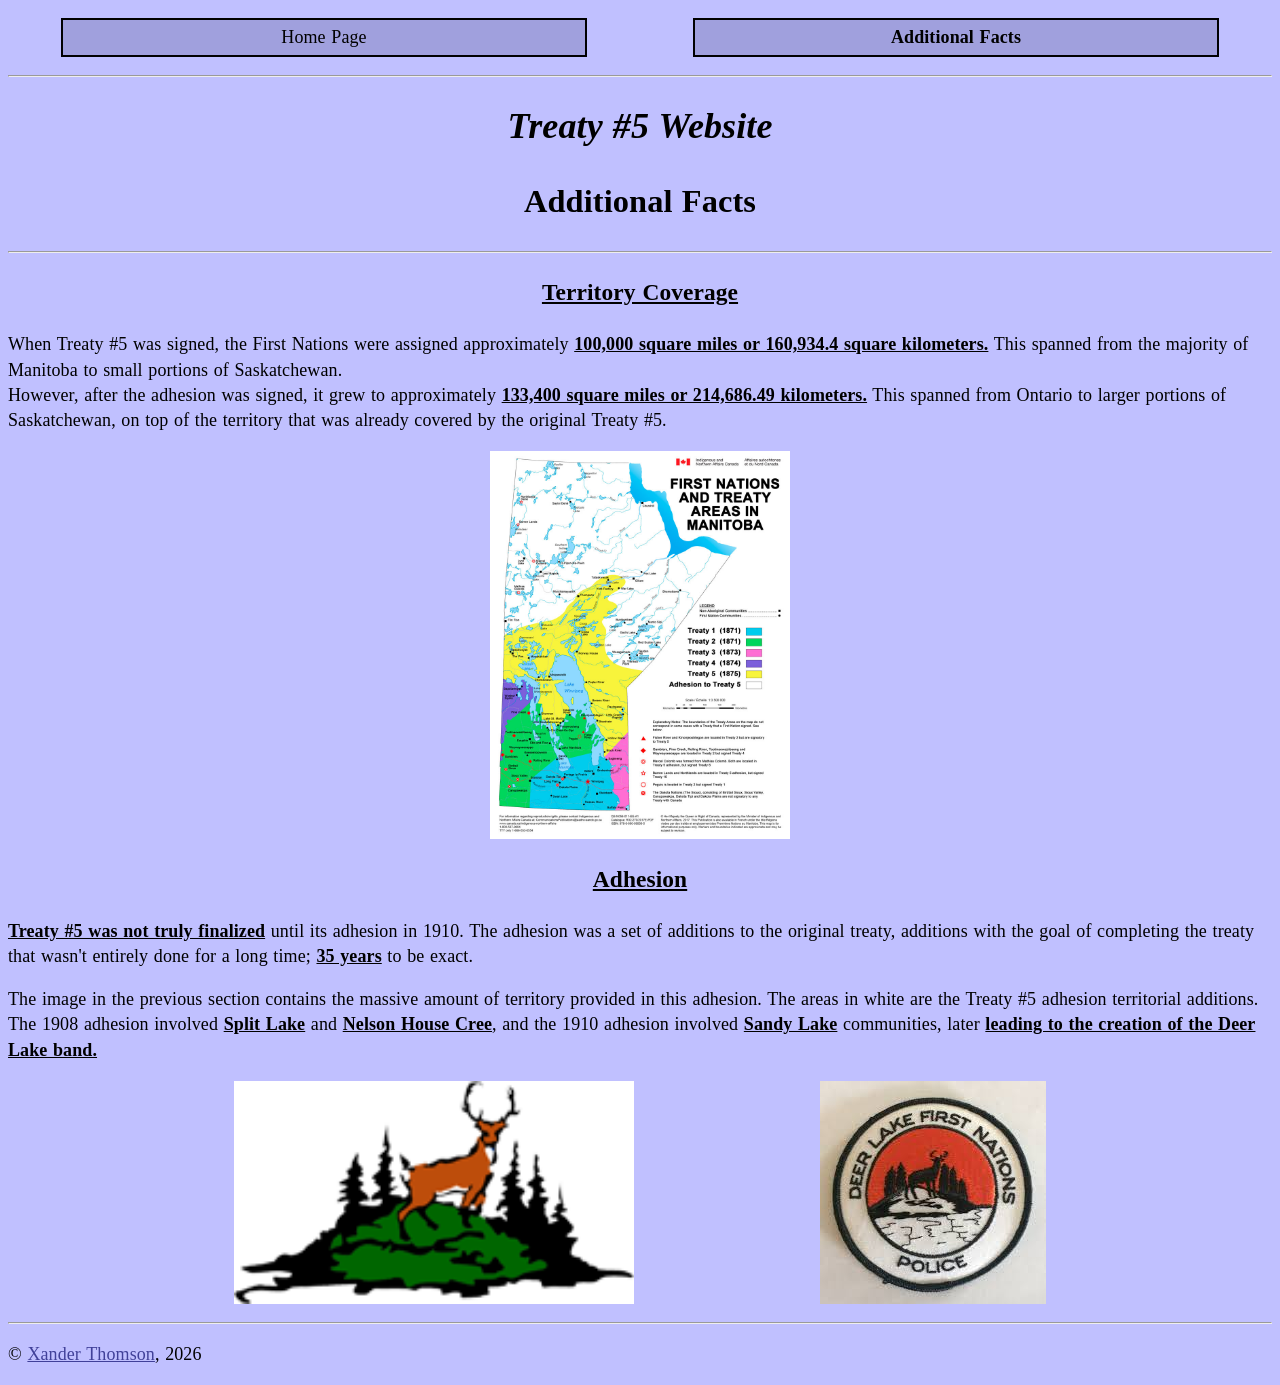
==== additional-facts.html @ 9a601546 "Commit for second-page update." ====
<!--
  Name: Xander Thomson
  Course: Grade 09 PTEC / Semester 2 / Web Development II (Room 120)
  Teacher: Mr. Scott Hardman
  School: Pembina Trails Collegiate + PTEC
  Date Last Modified: 04/07/2026
-->
<!DOCTYPE html>
<html lang="en">
<head>
  <meta charset="UTF-8">
  <meta name="viewport" content="width=device-width, initial-scale=1.0">
  <title>Temporary Name - Treaty #5 Website</title>
  <link rel="stylesheet" href="style.css" />
</head>
<body>
  <header>
    <nav>
      <ul>
        <!-- The second hyperlink will be bolded as it represents this current page. -->
        <li><a href="index.html">Home Page</a></li>
        <li><a href="additional-facts.html#" style="font-weight: bold;">Additional Facts</a></li>
      </ul>
    </nav>
    <hr />
    <!-- This header will be italic. -->
    <h1 style="font-style: italic;">Treaty #5 Website</h1>
    <h2>Additional Facts</h2>
    <hr />
  </header>
  <main>
    <section id="territory-coverage">
      <h3>Territory Coverage</h3>
      <p>
        When Treaty #5 was signed, the First Nations were assigned approximately <span class="important">
        100,000 square miles or 160,934.4 square kilometers.</span> This spanned from the majority of
        Manitoba to small portions of Saskatchewan.
        <br />
        However, after the adhesion was signed, it grew to approximately <span class="important">133,400
        square miles or 214,686.49 kilometers.</span> This spanned from Ontario to larger portions of
        Saskatchewan, on top of the territory that was already covered by the original Treaty #5.
      </p>
      <figure>
        <img src="images/territory-coverage.jpg" alt="An image of the territorial coverage in treaties 1, 2, 3, 4, 5, and 5 adhesion." width="300" />
      </figure>
    </section>
    <section id="adhesion">
      <h3>Adhesion</h3>
      <p>
        <span class="important">Treaty #5 was not truly finalized</span> until its adhesion in 1910.
        The adhesion was a set of additions to the original treaty, additions with the goal of completing
        the treaty that wasn't entirely done for a long time; <span class="important">35 years</span> to
        be exact.
      </p>
      <p>
        The image in the previous section contains the massive amount of territory provided in this adhesion.
        The areas in white are the Treaty #5 adhesion territorial additions. The 1908 adhesion involved
        <span class="important">Split Lake</span> and <span class="important">Nelson House Cree</span>, and
        the 1910 adhesion involved <span class="important">Sandy Lake</span> communities, later
        <span class="important">leading to the creation of the Deer Lake band.</span>
      </p>
      <figure>
        <img src="images/deer-lake-icon.png" alt="The Deer Lake icon. It is an illustration of a deer standing tall on a hill with trees in the distance" width="400" />
        <img src="images/deer-lake-badge.jpg" alt="A police badge made of fabric with the Deer Lake icon. The icon is monochrome. There is a deer standing on a hill with trees in the distance and a lake in front of the deer. The text 'DEER LAKE FIRST NATIONS POLICE' is wrapped around the image." />
      </figure>
    </section>
  </main>
  <footer>
    <hr />
    <p>&#169; <a href="mailto:xthomson@smail.pembinatrails.ca">Xander Thomson</a>, 2026</p>
  </footer>
</body>
</html>
---- style.css ----
/*
  I have set my website's primary colour to be blue as it represents wisdom and peace (according to
  https://www.verywellmind.com/color-psychology-2795824).
  
  I chose this because I believe that the treaties and the people who are responsible for them should
  be recognized as symbols of peace that should be respected.
  
  The colour palette is analogous.
*/
* {
  line-height: 140%;
  letter-spacing: 0.01rem;
  word-spacing: 0.1rem;
}
/* Changes the website's font size to be 62.5% of its container, the browser's frame. */
html {
  font-size: 62.5%;
}
/* Changes the background colour and font size of the website. */
body {
  background-color: #c0c0ff;
  font-size: 1.8rem;
}
/* The navigation list will be a flexbox with items spaced around each other, and no leftward indentation. */
nav ul {
  display: flex;
  justify-content: space-around;
  padding-left: 0;
}
/* Navigation list items are both inline and centered. */
nav ul li {
  display: inline;
  text-align: center;
}
/*
  The links within navigation list items are inline-blocks, black, and have a 2px border, 5px of padding
  all around, a width of 20 viewport-width (changes depending on the width of the viewport), and a yellow-ish
  background colour.
*/
nav ul li a {
  display: inline-block;
  border: 2px solid black;
  padding: 5px;
  width: 40vw; /* Originally 20vw */
  color: black;
  background-color: #a0a0dd;
  text-decoration-line: none;
}
/* Any image figures will be flexboxes that evenly space their items (images). */
figure {
  display: flex;
  justify-content: space-evenly;
}
/* Hyperlinks/anchors will be brown-ish. */
a {
  color: #404099;
}
/* Hyperlinks/anchors will be red when hovered over with a mouse cursor. */
a:hover {
  color: red  ;
}
/* Any heading will be centered. */
h1, h2, h3, h4, h5, h6 {
  text-align: center;
}
/* Level 1 headers' sizes will be doubled. */
h1 {
  font-size: 200%;
}
/* Level 2 headers' sizes will be multiplied by 1.8. */
h2 {
  font-size: 180%;
}
/* Level 3 headers will be underlined and will have their sizes multiplied by 1.3. */
h3 {
  font-size: 130%;
  text-decoration: underline;
}
/* Text marked as "important" will be bolded and underlined. */
.important {
  font-weight: bold;
  text-decoration: underline;
}
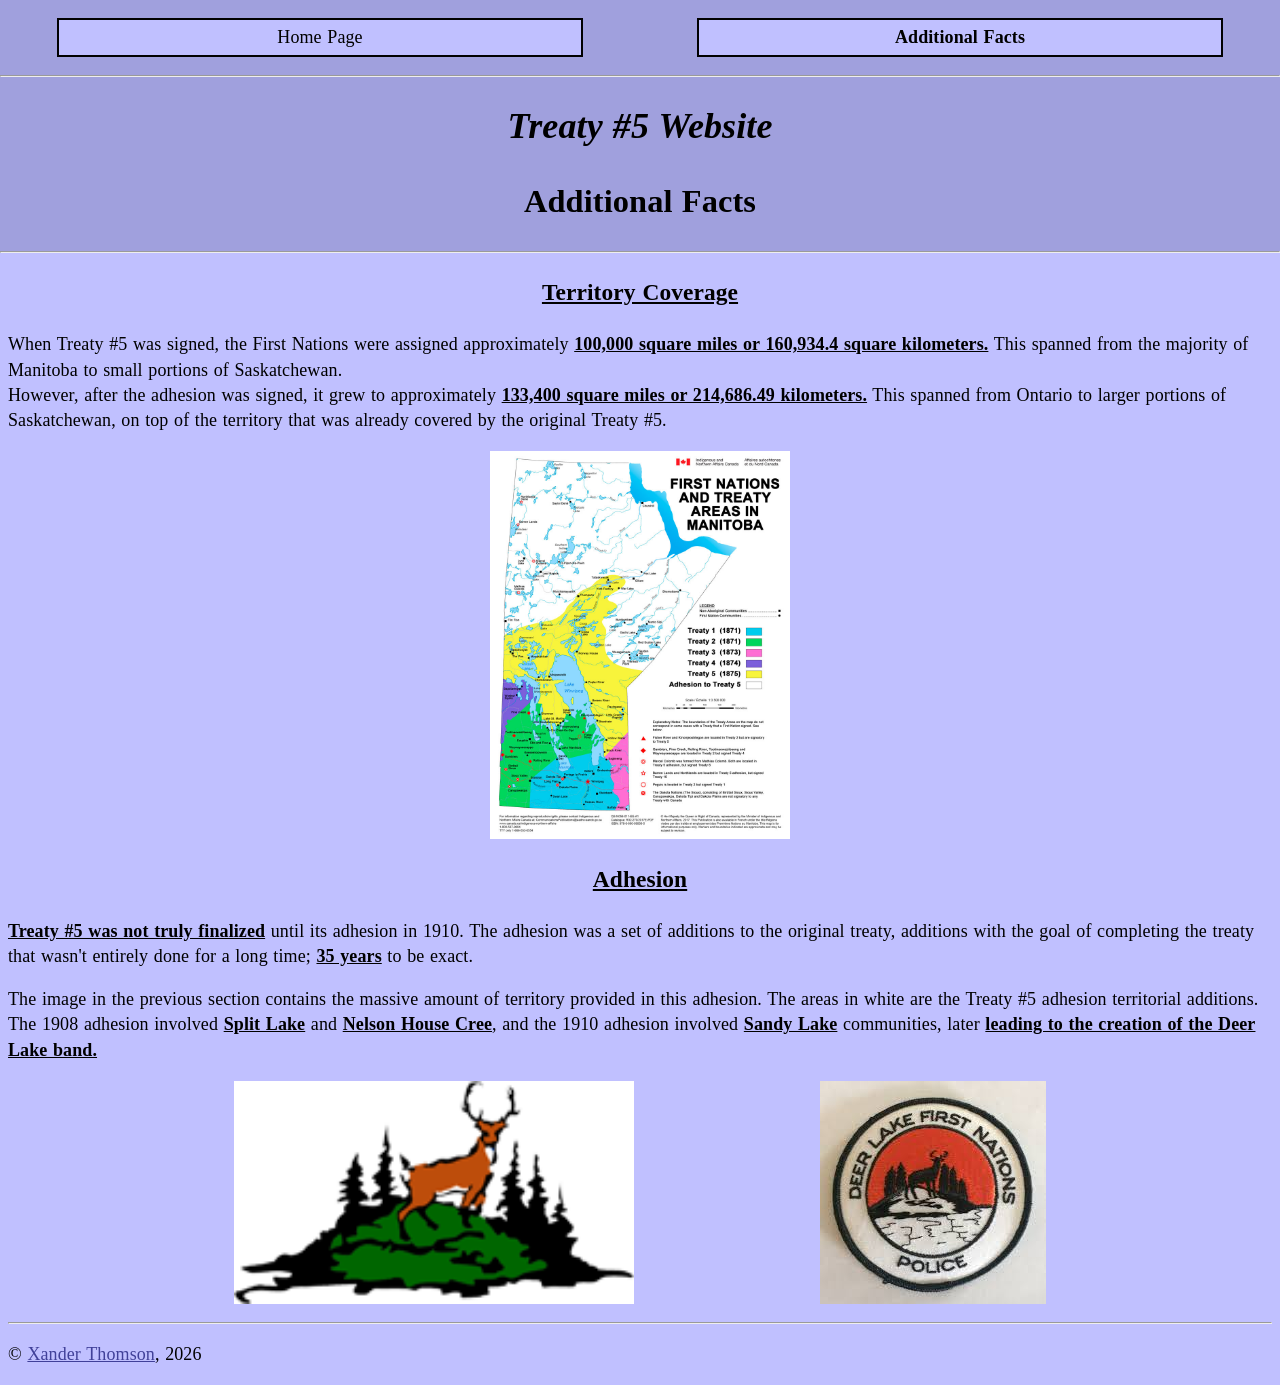
==== commit 42102de4: "Updated headers and a title." ====
--- a/additional-facts.html
+++ b/additional-facts.html
@@ -10,7 +10,7 @@
 <head>
   <meta charset="UTF-8">
   <meta name="viewport" content="width=device-width, initial-scale=1.0">
-  <title>Temporary Name - Treaty #5 Website</title>
+  <title>Additional Facts - Treaty #5 Website</title>
   <link rel="stylesheet" href="style.css" />
 </head>
 <body>
--- a/style.css
+++ b/style.css
@@ -20,17 +20,23 @@
 body {
   background-color: #c0c0ff;
   font-size: 1.8rem;
+  margin: 0;
+}
+header {
+  background-color: #a0a0dd;
 }
 /* The navigation list will be a flexbox with items spaced around each other, and no leftward indentation. */
 nav ul {
   display: flex;
   justify-content: space-around;
   padding-left: 0;
+  margin-top: 0;
 }
 /* Navigation list items are both inline and centered. */
 nav ul li {
   display: inline;
   text-align: center;
+  margin-top: 1.8rem;
 }
 /*
   The links within navigation list items are inline-blocks, black, and have a 2px border, 5px of padding
@@ -43,8 +49,11 @@
   padding: 5px;
   width: 40vw; /* Originally 20vw */
   color: black;
-  background-color: #a0a0dd;
+  background-color: #c0c0ff;
   text-decoration-line: none;
+}
+main, footer {
+  margin: 8px;
 }
 /* Any image figures will be flexboxes that evenly space their items (images). */
 figure {
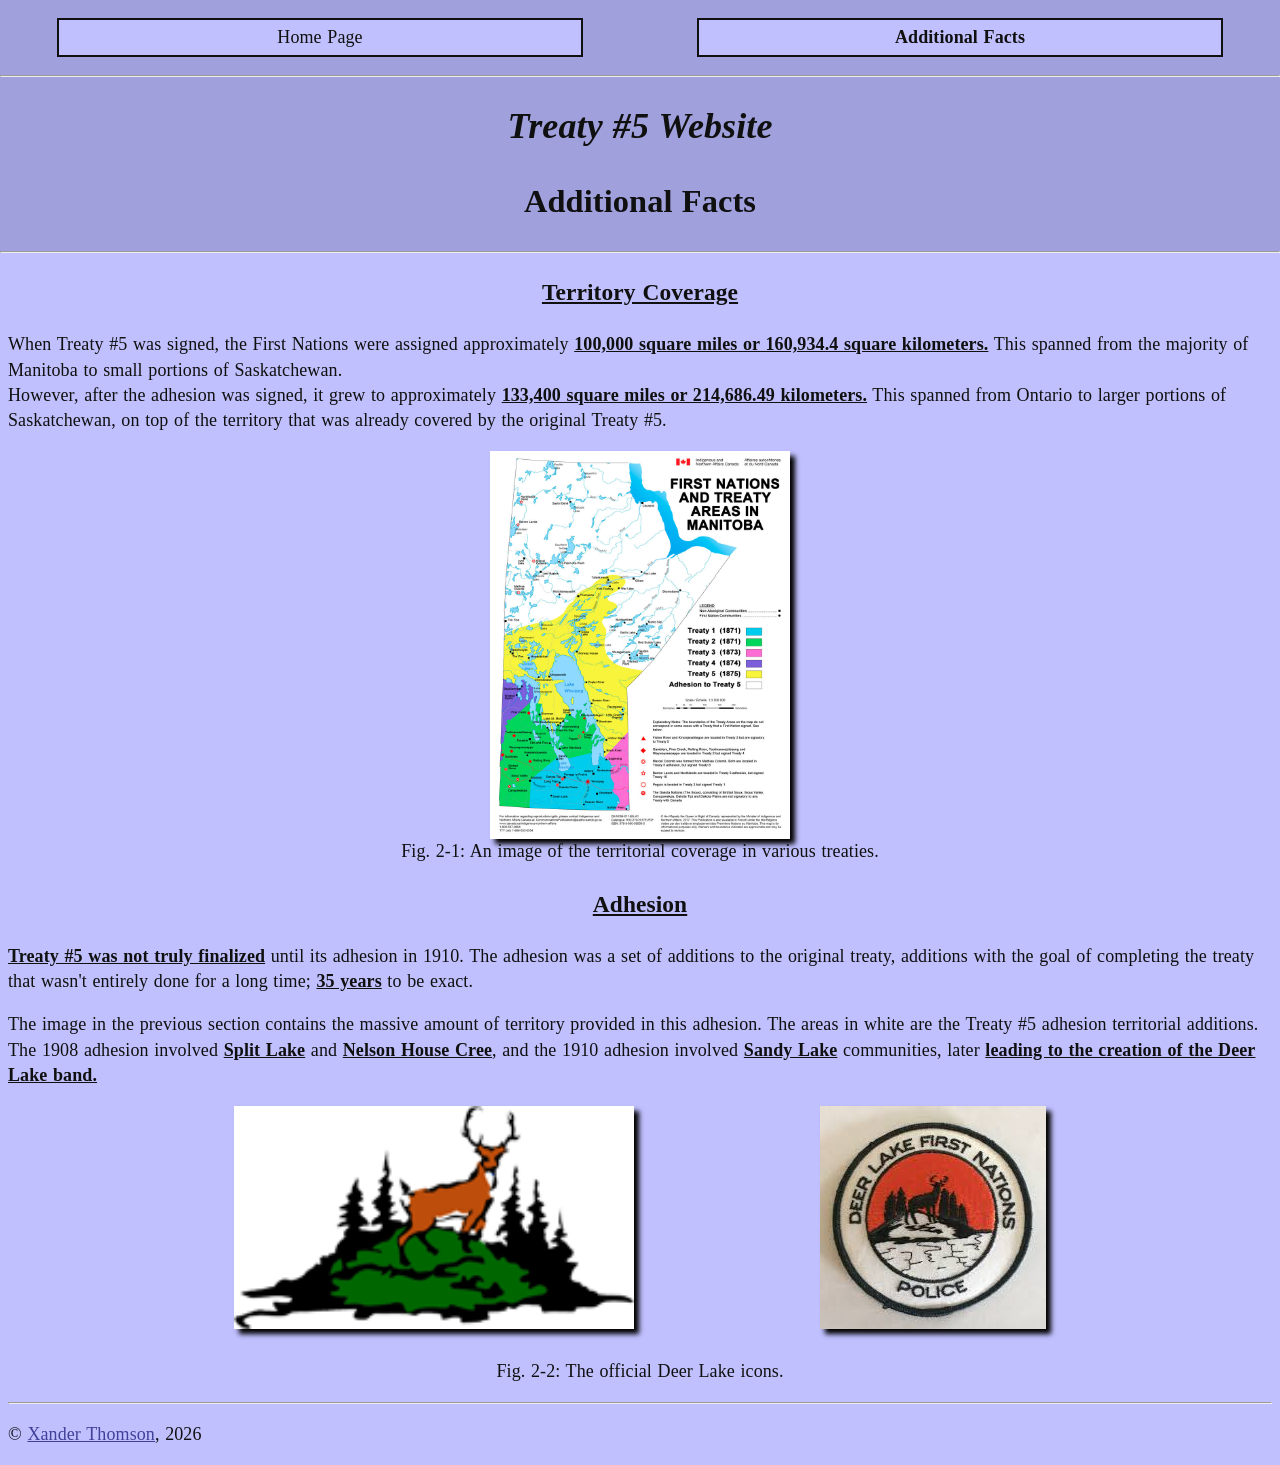
==== commit e5523514: "Update considering teacher's remarks on the previous assignment." ====
--- a/additional-facts.html
+++ b/additional-facts.html
@@ -11,7 +11,7 @@
   <meta charset="UTF-8">
   <meta name="viewport" content="width=device-width, initial-scale=1.0">
   <title>Additional Facts - Treaty #5 Website</title>
-  <link rel="stylesheet" href="style.css" />
+  <link rel="stylesheet" href="style/style.css" />
 </head>
 <body>
   <header>
@@ -40,8 +40,9 @@
         square miles or 214,686.49 kilometers.</span> This spanned from Ontario to larger portions of
         Saskatchewan, on top of the territory that was already covered by the original Treaty #5.
       </p>
-      <figure>
+      <figure id="single-image-fig">
         <img src="images/territory-coverage.jpg" alt="An image of the territorial coverage in treaties 1, 2, 3, 4, 5, and 5 adhesion." width="300" />
+        <figcaption>Fig. 2-1: An image of the territorial coverage in various treaties.</figcaption>
       </figure>
     </section>
     <section id="adhesion">
@@ -62,6 +63,8 @@
       <figure>
         <img src="images/deer-lake-icon.png" alt="The Deer Lake icon. It is an illustration of a deer standing tall on a hill with trees in the distance" width="400" />
         <img src="images/deer-lake-badge.jpg" alt="A police badge made of fabric with the Deer Lake icon. The icon is monochrome. There is a deer standing on a hill with trees in the distance and a lake in front of the deer. The text 'DEER LAKE FIRST NATIONS POLICE' is wrapped around the image." />
+        <div class="figbreak"></div>
+        <figcaption>Fig. 2-2: The official Deer Lake icons.</figcaption>
       </figure>
     </section>
   </main>
--- a/style/style.css
+++ b/style/style.css
@@ -0,0 +1,114 @@
+/*
+  I have set my website's primary colour to be blue as it represents wisdom and peace (according to
+  https://www.verywellmind.com/color-psychology-2795824).
+  
+  I chose this because I believe that the treaties and the people who are responsible for them should
+  be recognized as symbols of peace that should be respected.
+  
+  The colour palette is analogous.
+  
+  The primary colour is a light blue (#C0C0FF).
+  The secondary colour is a darker blue (#A0A0DD).
+  The tertiary colour is an even darker blue (#404099).
+  The neutral colour is black. (#101010).
+*/
+* {
+  line-height: 140%;
+  letter-spacing: 0.01rem;
+  word-spacing: 0.1rem;
+  color: #101010;
+}
+/* Changes the website's font size to be 62.5% of its container, the browser's frame. */
+html {
+  font-size: 62.5%;
+}
+/* Changes the background colour and font size of the website. */
+body {
+  background-color: #c0c0ff;
+  font-size: 1.8rem;
+  margin: 0;
+}
+header {
+  background-color: #a0a0dd;
+}
+/* The navigation list will be a flexbox with items spaced around each other, and no leftward indentation. */
+nav ul {
+  display: flex;
+  justify-content: space-around;
+  padding-left: 0;
+  margin-top: 0;
+}
+/* Navigation list items are both inline and centered. */
+nav ul li {
+  display: inline;
+  text-align: center;
+  margin-top: 1.8rem;
+}
+/*
+  The links within navigation list items are inline-blocks, black, and have a 2px border, 5px of padding
+  all around, a width of 20 viewport-width (changes depending on the width of the viewport), and a yellow-ish
+  background colour.
+*/
+nav ul li a {
+  display: inline-block;
+  border: 2px solid #101010;
+  padding: 5px;
+  width: 40vw; /* Originally 20vw */
+  color: #101010;
+  background-color: #c0c0ff;
+  text-decoration-line: none;
+}
+/* Everything but the header will get typical margin. */
+main, footer {
+  margin: 8px;
+}
+/* Any image figures will be flexboxes that evenly space their items (images). */
+figure {
+  display: flex;
+  flex-wrap: wrap;
+  justify-content: space-evenly;
+}
+/* Single-image figures will go in a column rather than a row. */
+figure#single-image-fig {
+  flex-flow: column;
+  align-items: center;
+}
+/* Images found within figures will be given shading. */
+figure img {
+  box-shadow: 5px 5px 5px 0px #000000;
+}
+/* Figure breaks will take up an entire line, forcing the next row. They will also push 3 rem vertically. */
+.figbreak {
+  flex-basis: 100%;
+  height: 3rem;
+}
+/* Hyperlinks/anchors will be brown-ish. */
+a {
+  color: #404099;
+}
+/* Hyperlinks/anchors will be red when hovered over with a mouse cursor. */
+a:hover {
+  color: red  ;
+}
+/* Any heading will be centered. */
+h1, h2, h3, h4, h5, h6 {
+  text-align: center;
+}
+/* Level 1 headers' sizes will be doubled. */
+h1 {
+  font-size: 200%;
+}
+/* Level 2 headers' sizes will be multiplied by 1.8. */
+h2 {
+  font-size: 180%;
+}
+/* Level 3 headers will be underlined and will have their sizes multiplied by 1.3. */
+h3 {
+  font-size: 130%;
+  text-decoration: underline;
+}
+/* Text marked as "important" will be bolded and underlined. */
+.important {
+  font-weight: bold;
+  text-decoration: underline;
+}
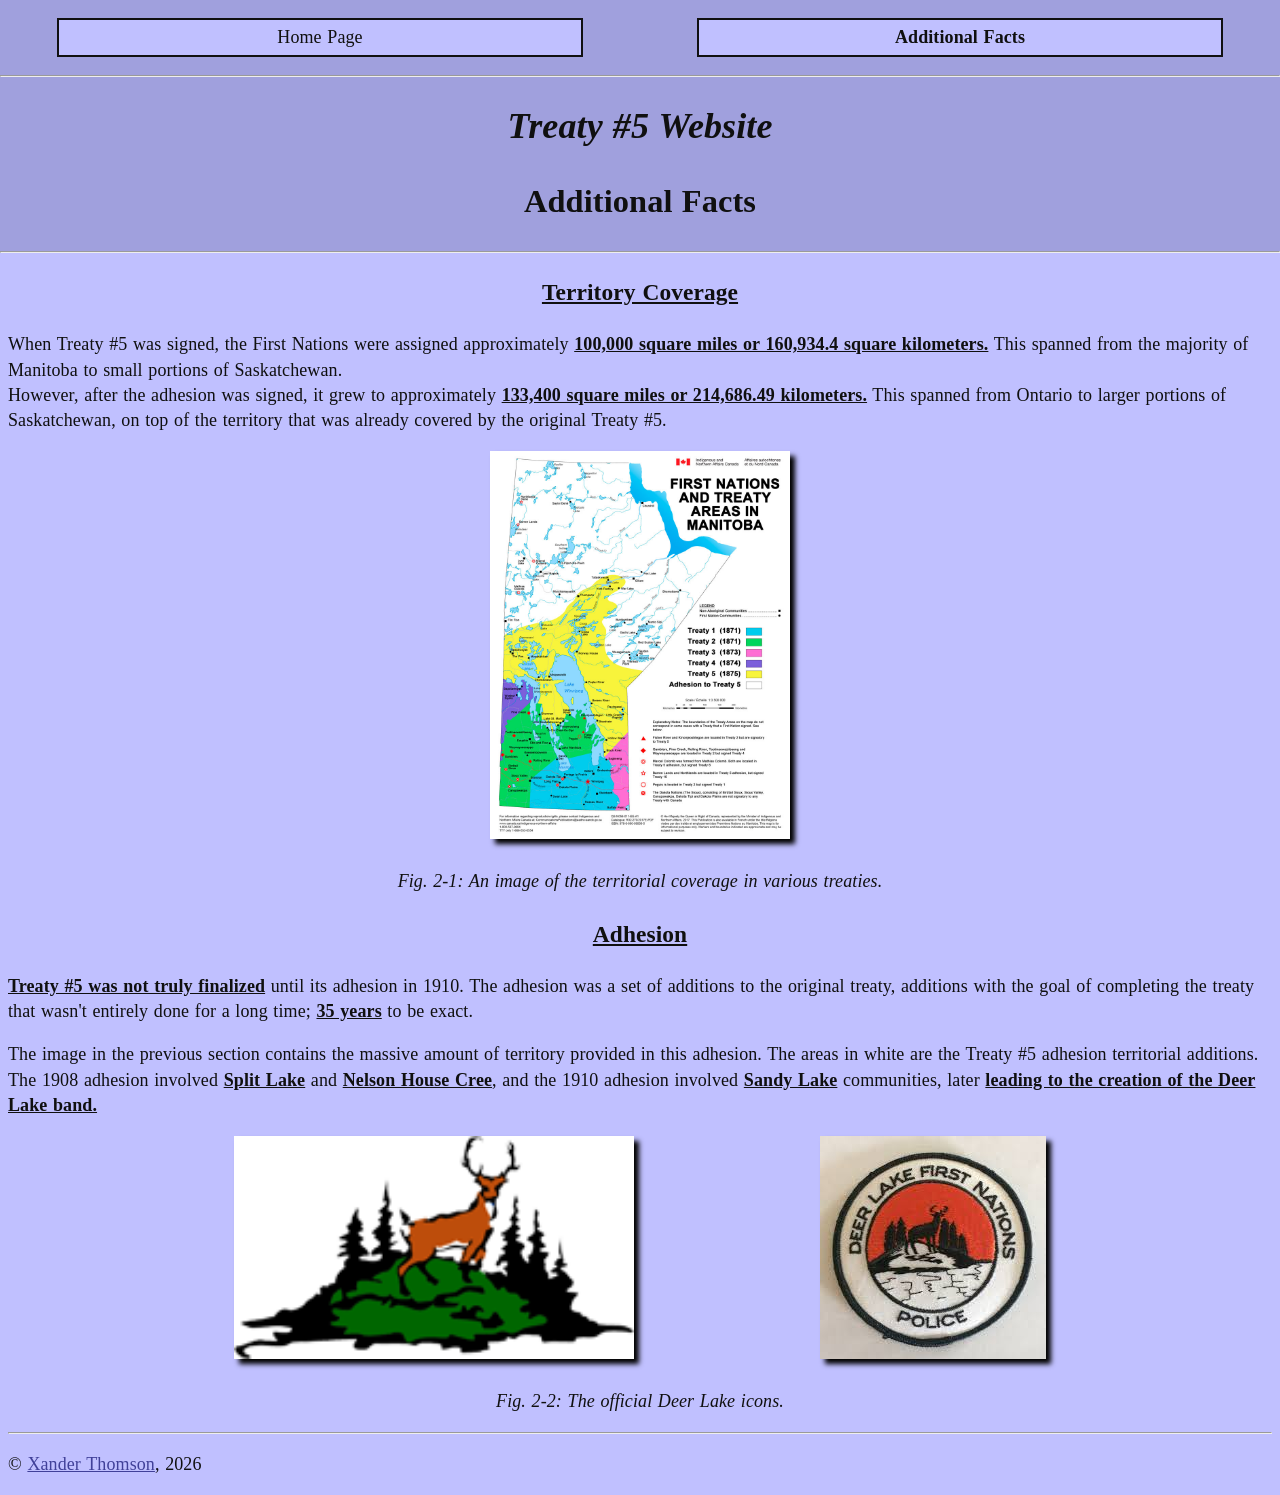
==== commit 521fe8cb: "Threw out "single-image-div" as the "figbreak" was a better system." ====
--- a/additional-facts.html
+++ b/additional-facts.html
@@ -40,8 +40,9 @@
         square miles or 214,686.49 kilometers.</span> This spanned from Ontario to larger portions of
         Saskatchewan, on top of the territory that was already covered by the original Treaty #5.
       </p>
-      <figure id="single-image-fig">
+      <figure>
         <img src="images/territory-coverage.jpg" alt="An image of the territorial coverage in treaties 1, 2, 3, 4, 5, and 5 adhesion." width="300" />
+        <div class="figbreak"></div>
         <figcaption>Fig. 2-1: An image of the territorial coverage in various treaties.</figcaption>
       </figure>
     </section>
--- a/style/style.css
+++ b/style/style.css
@@ -68,14 +68,13 @@
   flex-wrap: wrap;
   justify-content: space-evenly;
 }
-/* Single-image figures will go in a column rather than a row. */
-figure#single-image-fig {
-  flex-flow: column;
-  align-items: center;
-}
 /* Images found within figures will be given shading. */
 figure img {
   box-shadow: 5px 5px 5px 0px #000000;
+}
+/* Figure captions will be italicised. */
+figcaption {
+  font-style: italic;
 }
 /* Figure breaks will take up an entire line, forcing the next row. They will also push 3 rem vertically. */
 .figbreak {
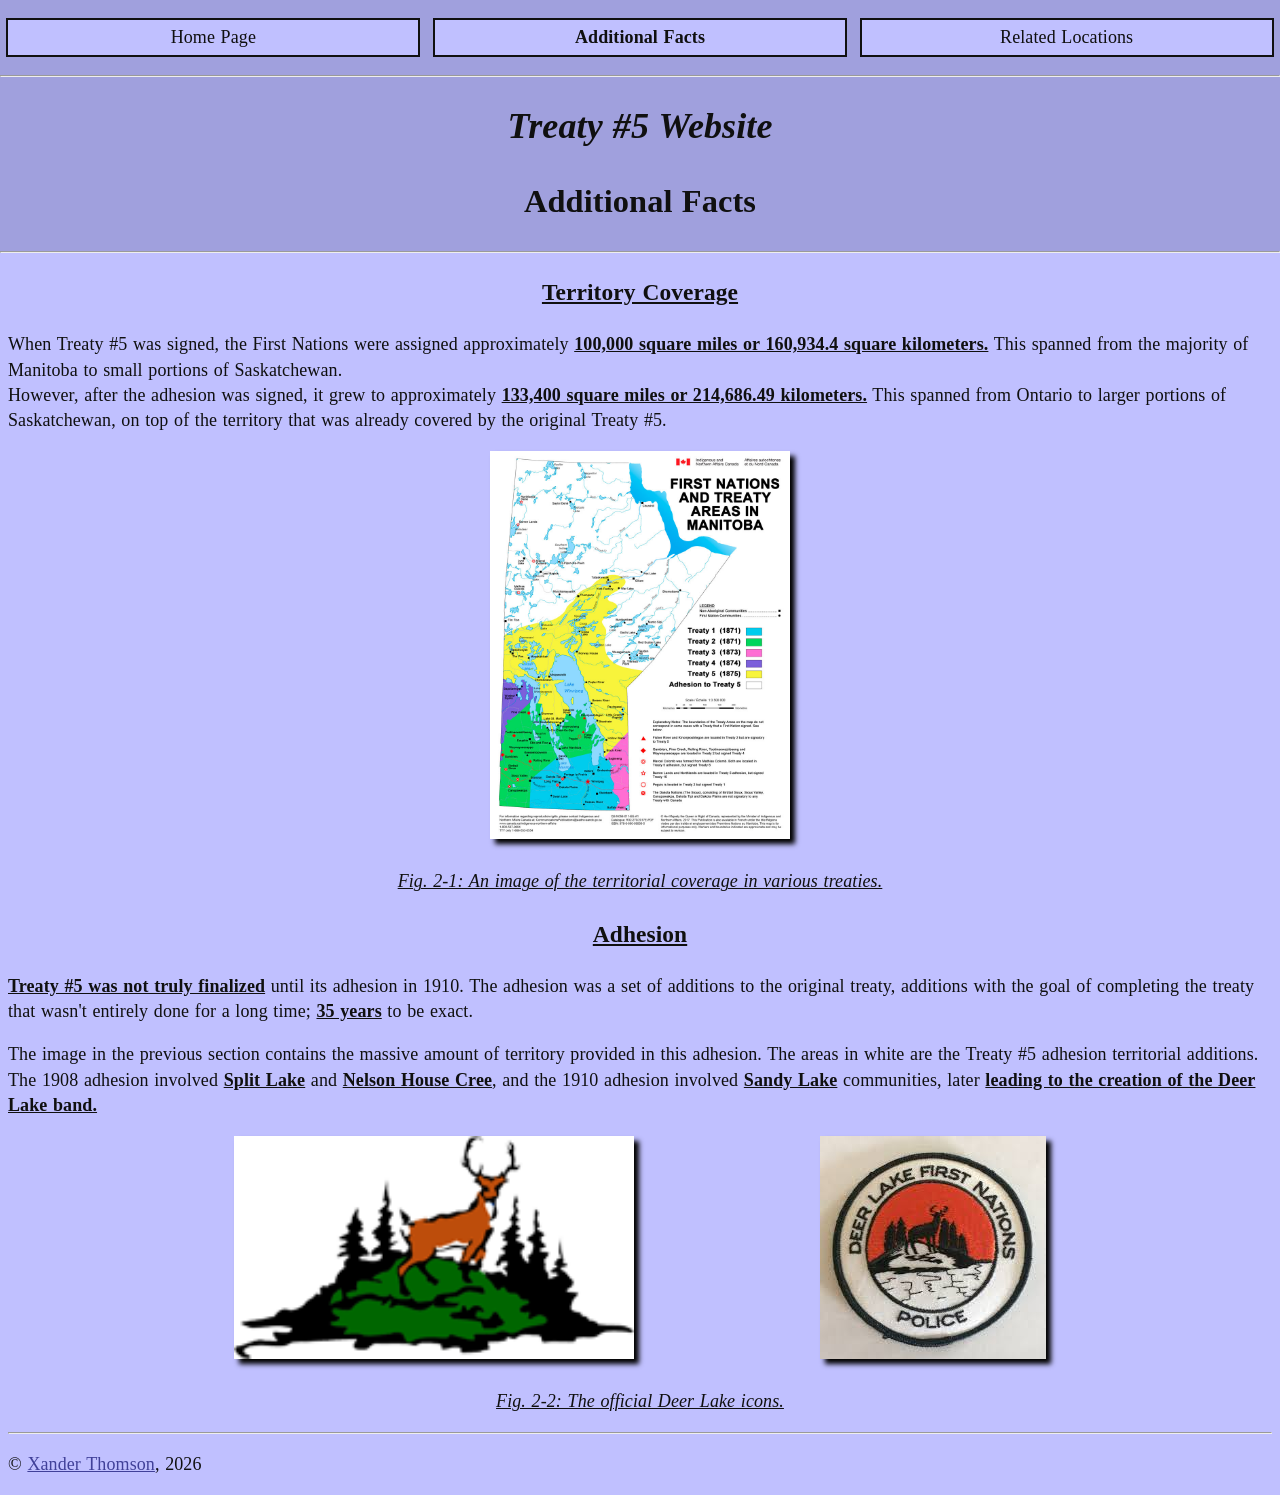
==== commit 14144636: "Added related-locations.html." ====
--- a/additional-facts.html
+++ b/additional-facts.html
@@ -3,7 +3,7 @@
   Course: Grade 09 PTEC / Semester 2 / Web Development II (Room 120)
   Teacher: Mr. Scott Hardman
   School: Pembina Trails Collegiate + PTEC
-  Date Last Modified: 04/07/2026
+  Date Last Modified: 05/11/2026
 -->
 <!DOCTYPE html>
 <html lang="en">
@@ -20,6 +20,7 @@
         <!-- The second hyperlink will be bolded as it represents this current page. -->
         <li><a href="index.html">Home Page</a></li>
         <li><a href="additional-facts.html#" style="font-weight: bold;">Additional Facts</a></li>
+        <li><a href="related-locations.html">Related Locations</a></li>
       </ul>
     </nav>
     <hr />
--- a/style/style.css
+++ b/style/style.css
@@ -46,14 +46,14 @@
 }
 /*
   The links within navigation list items are inline-blocks, black, and have a 2px border, 5px of padding
-  all around, a width of 20 viewport-width (changes depending on the width of the viewport), and a yellow-ish
+  all around, a width of 40 relative ems (relative to width of the character "m" on the client), and a blue-ish
   background colour.
 */
 nav ul li a {
   display: inline-block;
   border: 2px solid #101010;
   padding: 5px;
-  width: 40vw; /* Originally 20vw */
+  width: 40rem; /* Originally 20vw */
   color: #101010;
   background-color: #c0c0ff;
   text-decoration-line: none;
@@ -72,9 +72,11 @@
 figure img {
   box-shadow: 5px 5px 5px 0px #000000;
 }
-/* Figure captions will be italicised. */
+/* Figure captions will be italicised and given a 1px-thick underline. */
 figcaption {
   font-style: italic;
+  text-decoration: underline;
+  text-decoration-thickness: 1px;
 }
 /* Figure breaks will take up an entire line, forcing the next row. They will also push 3 rem vertically. */
 .figbreak {
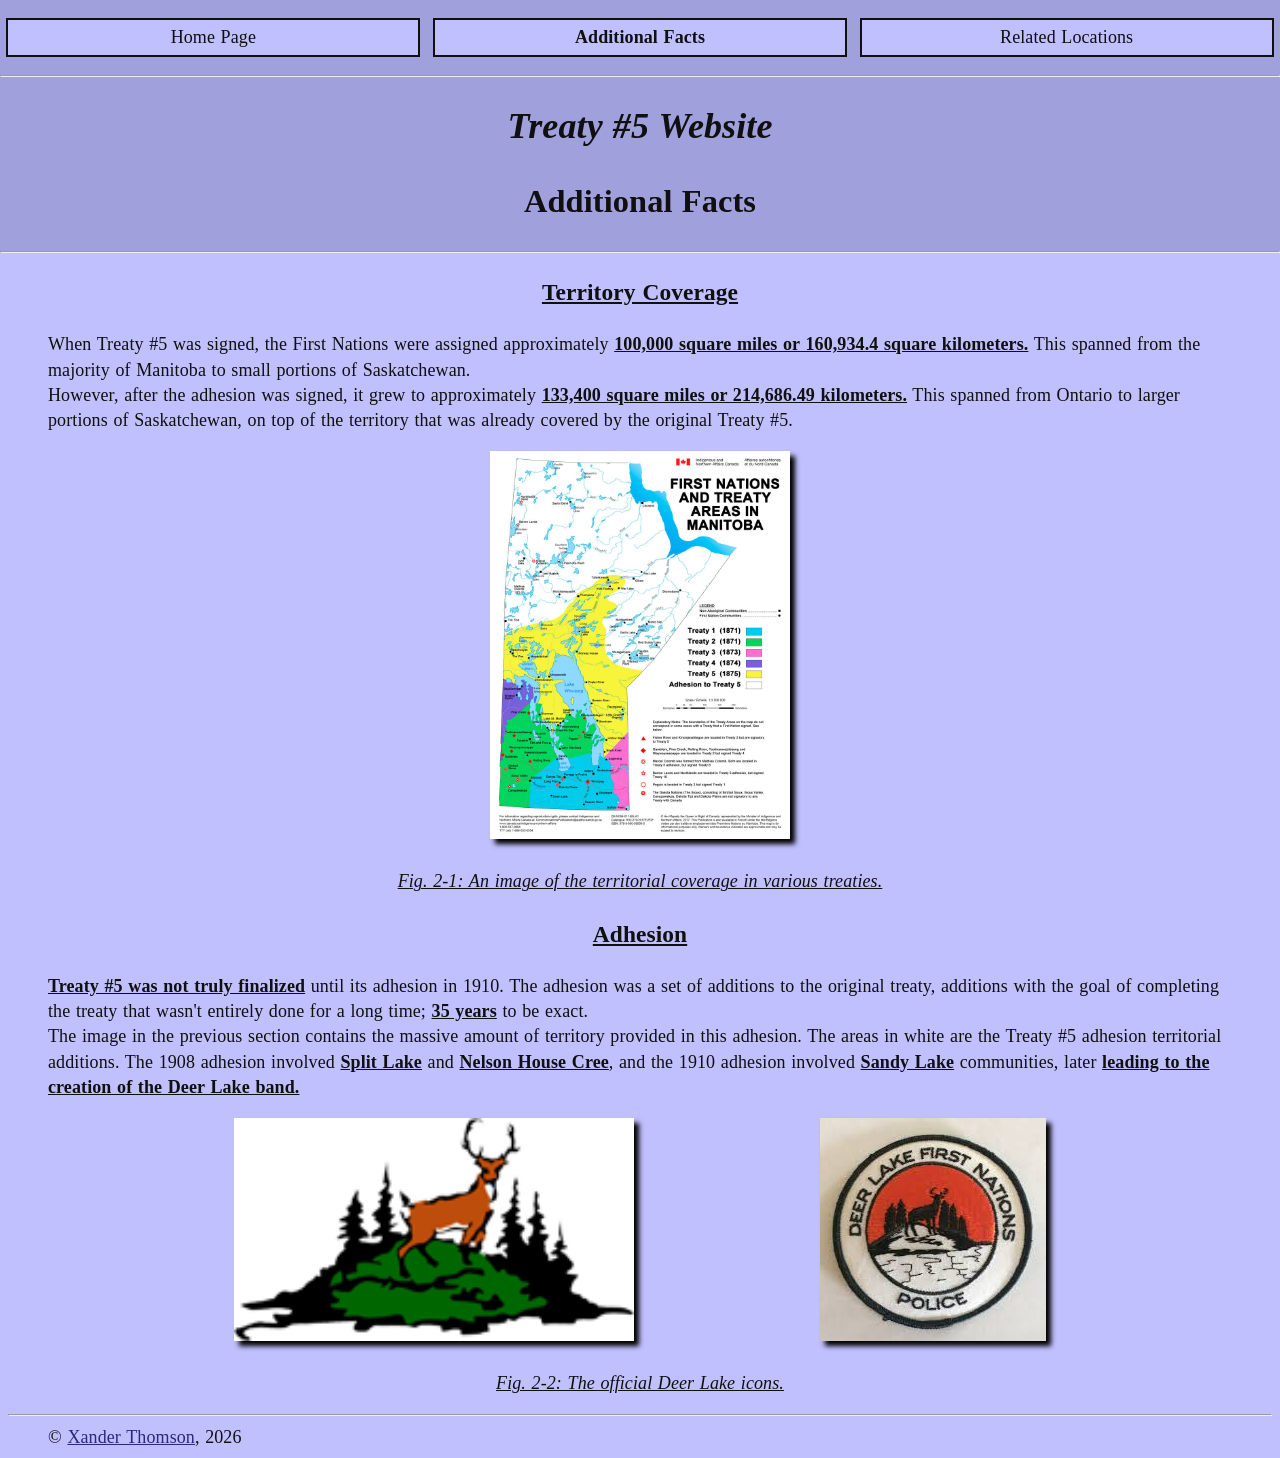
==== commit 030ae22d: "Final additions." ====
--- a/additional-facts.html
+++ b/additional-facts.html
@@ -3,7 +3,7 @@
   Course: Grade 09 PTEC / Semester 2 / Web Development II (Room 120)
   Teacher: Mr. Scott Hardman
   School: Pembina Trails Collegiate + PTEC
-  Date Last Modified: 05/11/2026
+  Date Last Modified: 05/12/2026
 -->
 <!DOCTYPE html>
 <html lang="en">
--- a/style/style.css
+++ b/style/style.css
@@ -1,17 +1,3 @@
-/*
-  I have set my website's primary colour to be blue as it represents wisdom and peace (according to
-  https://www.verywellmind.com/color-psychology-2795824).
-  
-  I chose this because I believe that the treaties and the people who are responsible for them should
-  be recognized as symbols of peace that should be respected.
-  
-  The colour palette is analogous.
-  
-  The primary colour is a light blue (#C0C0FF).
-  The secondary colour is a darker blue (#A0A0DD).
-  The tertiary colour is an even darker blue (#404099).
-  The neutral colour is black. (#101010).
-*/
 * {
   line-height: 140%;
   letter-spacing: 0.01rem;
@@ -57,6 +43,18 @@
   color: #101010;
   background-color: #c0c0ff;
   text-decoration-line: none;
+  -moz-text-decoration-line: none;
+  transition: color 50ms ease-in-out;
+  -o-transition: color 50ms ease-in-out;
+  -moz-transition: color 50ms ease-in-out;
+  -webkit-transition: color 50ms ease-in-out;
+}
+nav ul li a:active {
+  transform: scale(0.95);
+  -o-transform: scale(0.95);
+  -ms-transform: scale(0.95);
+  -moz-transform: scale(0.95);
+  -webkit-transform: scale(0.95);
 }
 /* Everything but the header will get typical margin. */
 main, footer {
@@ -85,11 +83,21 @@
 }
 /* Hyperlinks/anchors will be brown-ish. */
 a {
-  color: #404099;
+  color: #29297f;
+  transition: color 200ms ease-in-out;
+  -o-transition: color 200ms ease-in-out;
+  -moz-transition: color 200ms ease-in-out;
+  -webkit-transition: color 200ms ease-in-out;
+}
+a:visited {
+  color: #64297f;
 }
 /* Hyperlinks/anchors will be red when hovered over with a mouse cursor. */
 a:hover {
-  color: red  ;
+  color: red;
+}
+a.lone-anchor {
+  margin-left: 4rem;
 }
 /* Any heading will be centered. */
 h1, h2, h3, h4, h5, h6 {
@@ -108,6 +116,10 @@
   font-size: 130%;
   text-decoration: underline;
 }
+/* Paragraphs will have some side-margin. */
+p {
+  margin: 0 4rem;
+}
 /* Text marked as "important" will be bolded and underlined. */
 .important {
   font-weight: bold;
